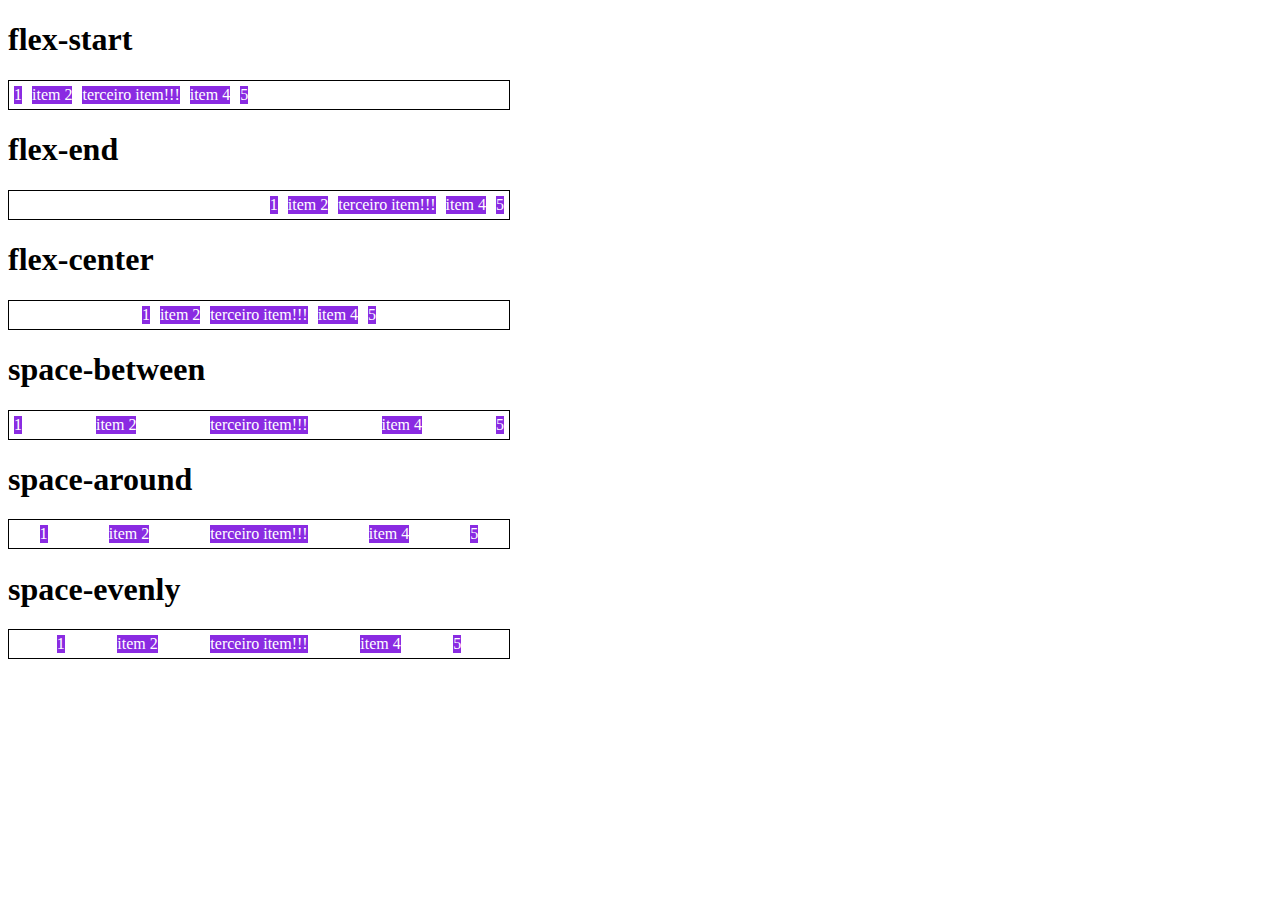
==== Exercicios/4-justify-content.html @ 7ccade1e "added fifth practical exercise" ====
<!DOCTYPE html>
<html lang="en">
<head>
    <meta charset="UTF-8">
    <title>Fundamentos - justify content</title>
    <style>
        .flex-container{
            display: flex;
            max-width: 500px;
            border: 1px solid black;
            margin 0;
        }

        .item{
            background-color: blueviolet;
            margin: 5px;
            text-align: center;
            color: white;
        }

        .flex-start{
            justify-content: flex-start;
        }

        .flex-center{
            justify-content: center;
        }
        
        .flex-end{
            justify-content: flex-end;
        }

        .space-between{
            justify-content: space-between;
        }

        .space-around{
            justify-content: space-around;
        }

        .space-evenly{
            justify-content: space-evenly;
        }
    </style>
</head>
<body>
    <h1>flex-start</h1>
    <section class="flex-container flex-start">
        <div class="item">1</div>
        <div class="item">item 2</div>
        <div class="item">terceiro item!!!</div>
        <div class="item">item 4</div>
        <div class="item">5</div>
    </section>
    <h1>flex-end</h1>
    <section class="flex-container flex-end">
        <div class="item">1</div>
        <div class="item">item 2</div>
        <div class="item">terceiro item!!!</div>
        <div class="item">item 4</div>
        <div class="item">5</div>
    </section>
    <h1>flex-center</h1>
    <section class="flex-container flex-center">
        <div class="item">1</div>
        <div class="item">item 2</div>
        <div class="item">terceiro item!!!</div>
        <div class="item">item 4</div>
        <div class="item">5</div>
    </section>

    <h1>space-between</h1>
    <section class="flex-container space-between">
        <div class="item">1</div>
        <div class="item">item 2</div>
        <div class="item">terceiro item!!!</div>
        <div class="item">item 4</div>
        <div class="item">5</div>
    </section>

    <h1>space-around</h1>
    <section class="flex-container space-around">
        <div class="item">1</div>
        <div class="item">item 2</div>
        <div class="item">terceiro item!!!</div>
        <div class="item">item 4</div>
        <div class="item">5</div>
    </section>

    <h1>space-evenly</h1>
    <section class="flex-container space-evenly">
        <div class="item">1</div>
        <div class="item">item 2</div>
        <div class="item">terceiro item!!!</div>
        <div class="item">item 4</div>
        <div class="item">5</div>
    </section>
</body>
</html>
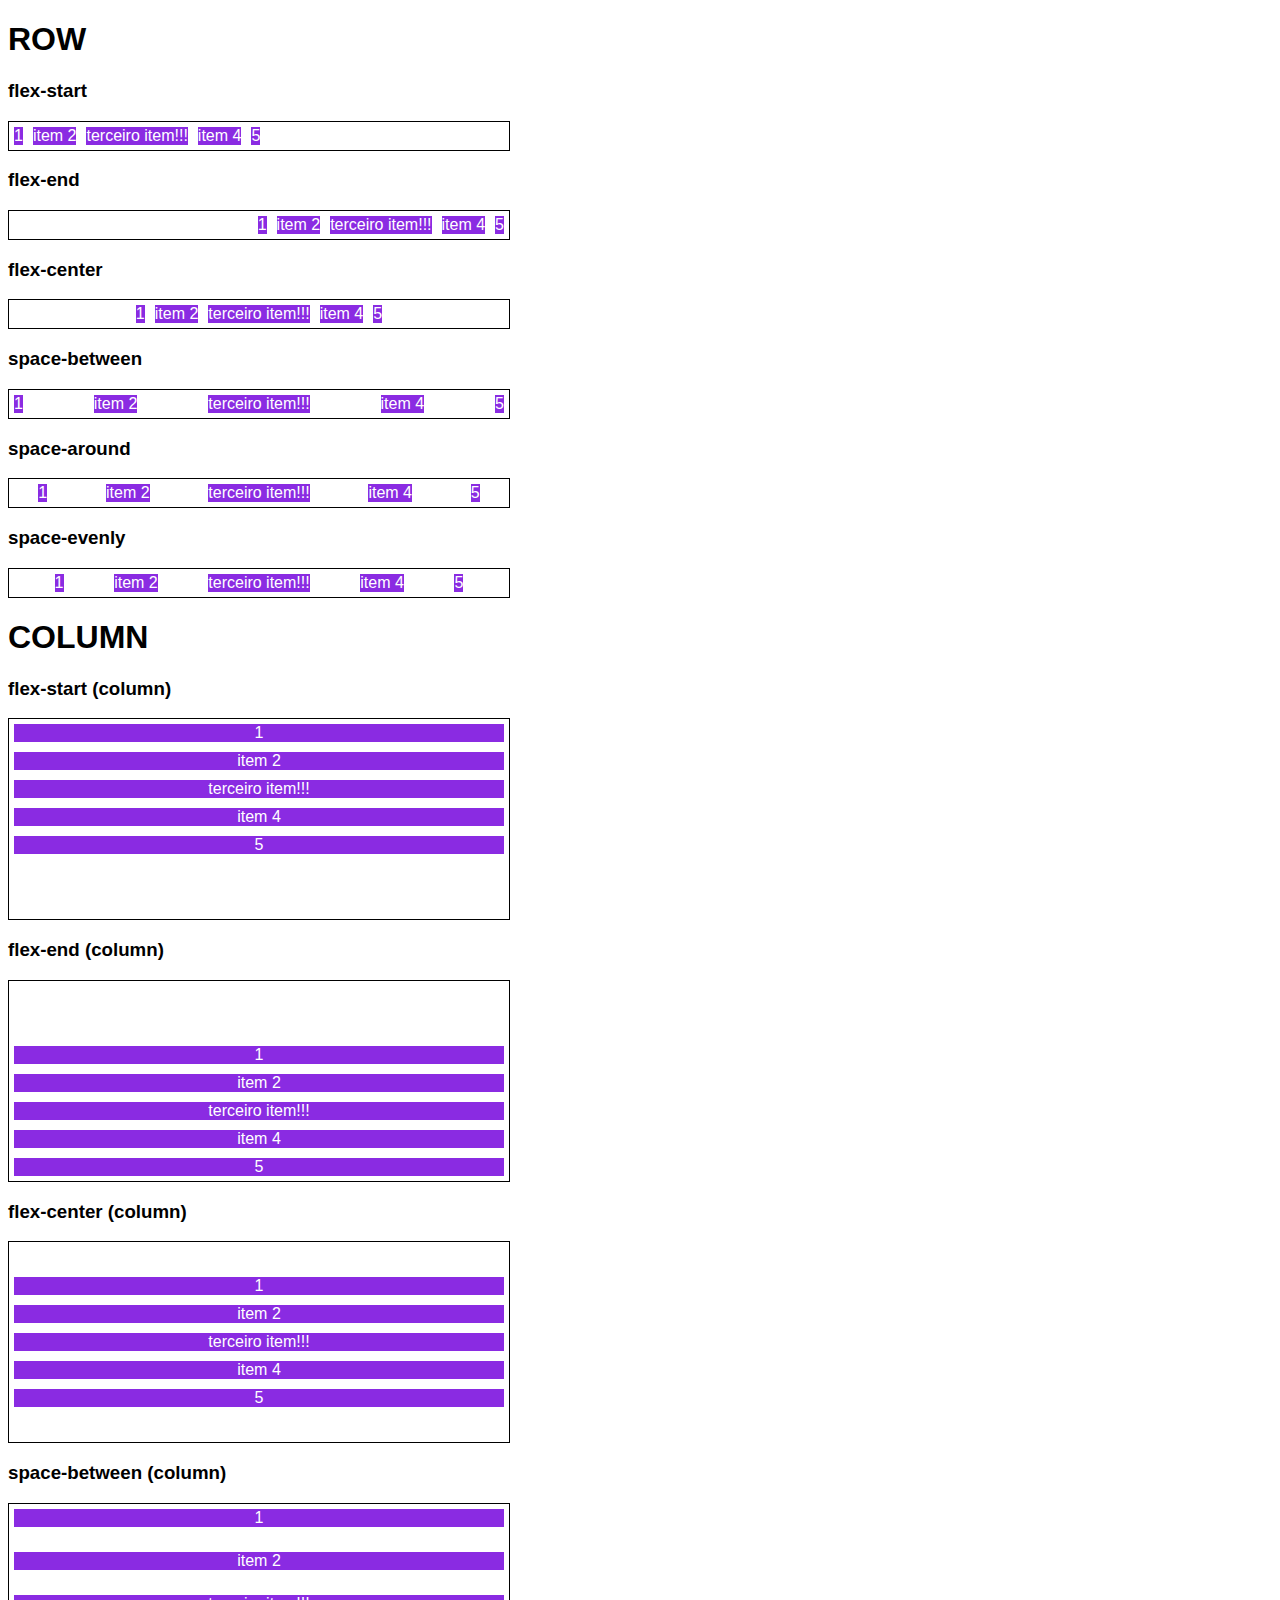
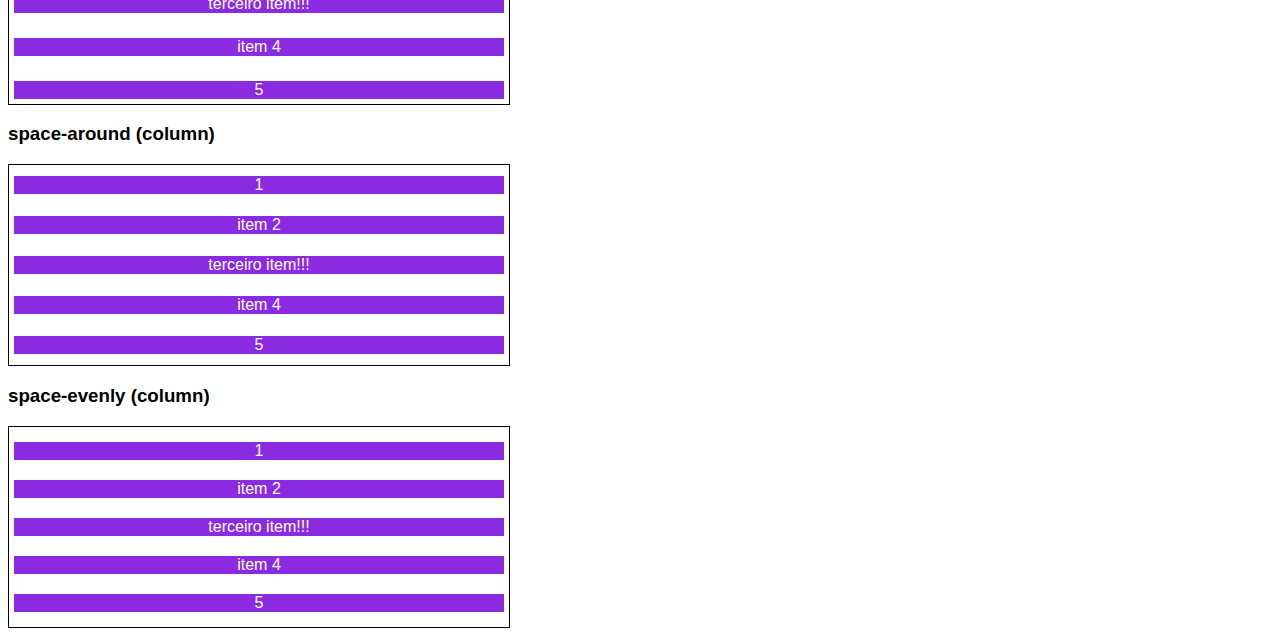
==== commit 99819f13: "updated fifth practical exercise (part 2)" ====
--- a/Exercicios/4-justify-content.html
+++ b/Exercicios/4-justify-content.html
@@ -4,13 +4,20 @@
     <meta charset="UTF-8">
     <title>Fundamentos - justify content</title>
     <style>
+        body{
+            font-family: Verdana, Geneva, Tahoma, sans-serif;
+            font-weight: 100;
+        }
         .flex-container{
             display: flex;
             max-width: 500px;
             border: 1px solid black;
-            margin 0;
+            margin: 0;
         }
-
+        .column{
+            flex-direction: column;
+            height: 200px;
+        }
         .item{
             background-color: blueviolet;
             margin: 5px;
@@ -25,7 +32,7 @@
         .flex-center{
             justify-content: center;
         }
-        
+
         .flex-end{
             justify-content: flex-end;
         }
@@ -44,7 +51,8 @@
     </style>
 </head>
 <body>
-    <h1>flex-start</h1>
+    <h1>ROW</h1>
+    <h3>flex-start</h3>
     <section class="flex-container flex-start">
         <div class="item">1</div>
         <div class="item">item 2</div>
@@ -52,7 +60,7 @@
         <div class="item">item 4</div>
         <div class="item">5</div>
     </section>
-    <h1>flex-end</h1>
+    <h3>flex-end</h3>
     <section class="flex-container flex-end">
         <div class="item">1</div>
         <div class="item">item 2</div>
@@ -60,7 +68,7 @@
         <div class="item">item 4</div>
         <div class="item">5</div>
     </section>
-    <h1>flex-center</h1>
+    <h3>flex-center</h3>
     <section class="flex-container flex-center">
         <div class="item">1</div>
         <div class="item">item 2</div>
@@ -69,7 +77,7 @@
         <div class="item">5</div>
     </section>
 
-    <h1>space-between</h1>
+    <h3>space-between</h3>
     <section class="flex-container space-between">
         <div class="item">1</div>
         <div class="item">item 2</div>
@@ -78,7 +86,7 @@
         <div class="item">5</div>
     </section>
 
-    <h1>space-around</h1>
+    <h3>space-around</h3>
     <section class="flex-container space-around">
         <div class="item">1</div>
         <div class="item">item 2</div>
@@ -87,8 +95,63 @@
         <div class="item">5</div>
     </section>
 
-    <h1>space-evenly</h1>
+    <h3>space-evenly</h3>
     <section class="flex-container space-evenly">
+        <div class="item">1</div>
+        <div class="item">item 2</div>
+        <div class="item">terceiro item!!!</div>
+        <div class="item">item 4</div>
+        <div class="item">5</div>
+    </section>
+
+    <h1>COLUMN</h1>
+    <h3>flex-start (column)</h3>
+    <section class="flex-container flex-start column">
+        <div class="item">1</div>
+        <div class="item">item 2</div>
+        <div class="item">terceiro item!!!</div>
+        <div class="item">item 4</div>
+        <div class="item">5</div>
+    </section>
+
+    <h3>flex-end (column)</h3>
+    <section class="flex-container flex-end column">
+        <div class="item">1</div>
+        <div class="item">item 2</div>
+        <div class="item">terceiro item!!!</div>
+        <div class="item">item 4</div>
+        <div class="item">5</div>
+    </section>
+
+    <h3>flex-center (column)</h3>
+    <section class="flex-container flex-center column">
+        <div class="item">1</div>
+        <div class="item">item 2</div>
+        <div class="item">terceiro item!!!</div>
+        <div class="item">item 4</div>
+        <div class="item">5</div>
+    </section>
+
+    <h3>space-between (column)</h3>
+    <section class="flex-container space-between column">
+        <div class="item">1</div>
+        <div class="item">item 2</div>
+        <div class="item">terceiro item!!!</div>
+        <div class="item">item 4</div>
+        <div class="item">5</div>
+    </section>
+
+    <h3>space-around (column)</h3>
+    <section class="flex-container space-around column">
+        <div class="item">1</div>
+        <div class="item">item 2</div>
+        <div class="item">terceiro item!!!</div>
+        <div class="item">item 4</div>
+        <div class="item">5</div>
+    </section>
+
+    <h3>space-evenly (column)</h3>
+    <section class="flex-container space-evenly column">
         <div class="item">1</div>
         <div class="item">item 2</div>
         <div class="item">terceiro item!!!</div>
